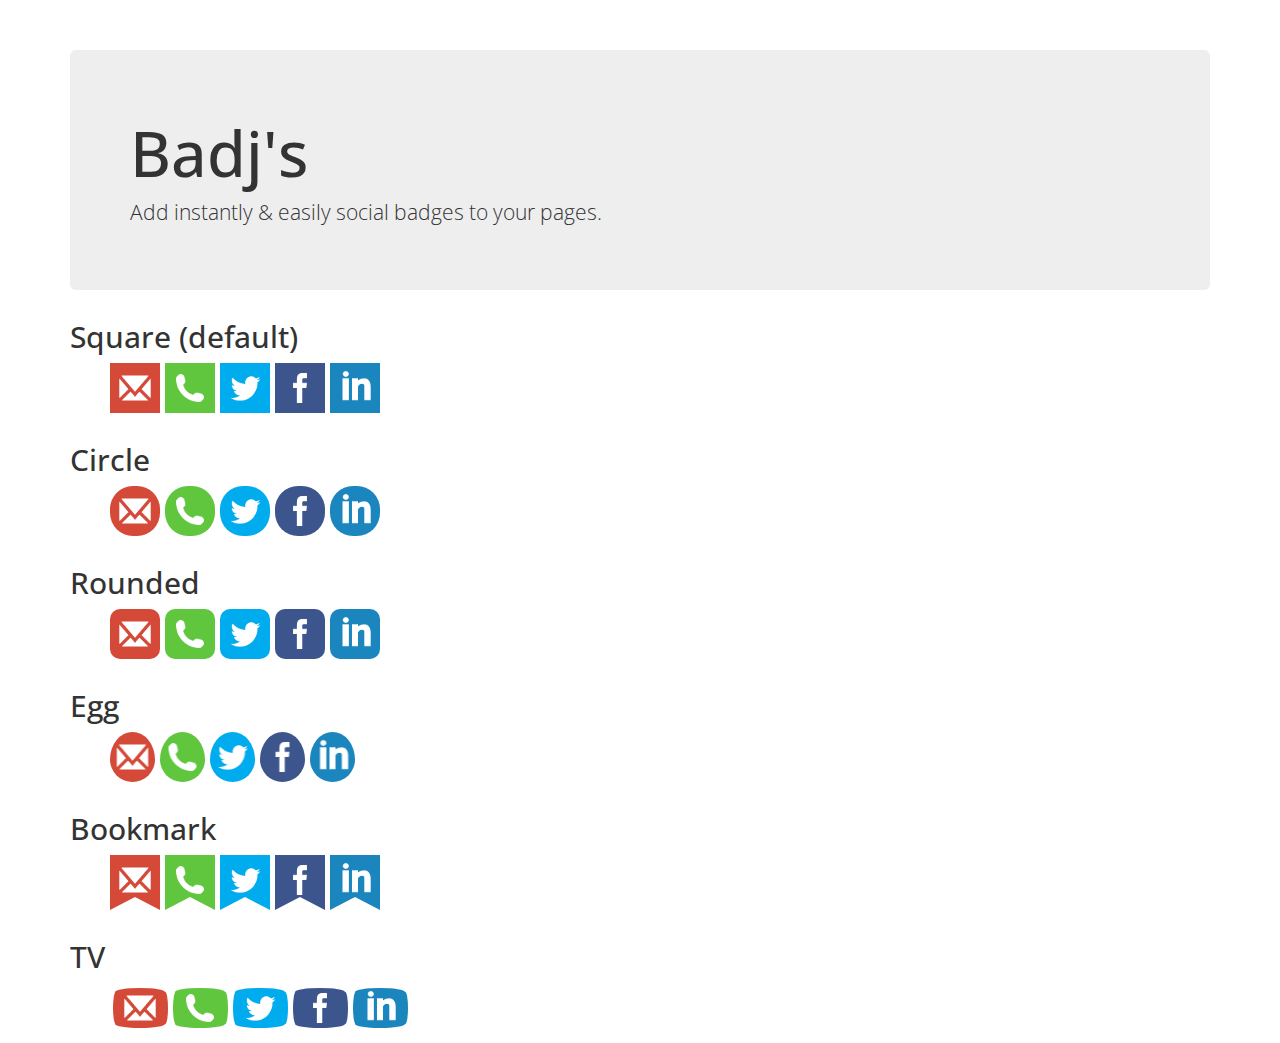
==== docs/index.html @ 65a63002 "Project initialization" ====
<!DOCTYPE html>
<!--[if lt IE 7]>      <html class="no-js lt-ie9 lt-ie8 lt-ie7"> <![endif]-->
<!--[if IE 7]>         <html class="no-js lt-ie9 lt-ie8"> <![endif]-->
<!--[if IE 8]>         <html class="no-js lt-ie9"> <![endif]-->
<!--[if gt IE 8]><!--> <html class="no-js"> <!--<![endif]-->
    <head>
        <meta charset="utf-8">
        <meta http-equiv="X-UA-Compatible" content="IE=edge,chrome=1">
        <title>Badj's - add instantly & easily social badges to your pages</title>
        <meta name="description" content="Add instantly & easily social badges to your pages">
        <meta name="viewport" content="width=device-width">
		
		<!-- Bootstrap -->
		<link href="css/bootstrap.min.css" rel="stylesheet">
		<link href='http://fonts.googleapis.com/css?family=Open+Sans:600,300' rel='stylesheet' type='text/css'>
		
		<!-- Badj's CSS file -->
		<link rel="stylesheet" href="../src/css/badjs.css">
		
		<style>
			body {
				margin-top: 50px;
				font-family: 'Open Sans', sans-serif;
			}
		</style>
    </head>
    <body>
		<div class="container">
			<!-- Main jumbotron for a primary marketing message or call to action -->
			<div class="jumbotron">
				<h1>Badj's</h1>
				<p>Add instantly & easily social badges to your pages.</p>
			</div>
			<h2>Square (default)</h2>
			<ul class="badjs clearfix">
				<li data-badj="mail" data-url="mailto:francois@souin.fr"></li>
				<li data-badj="phone" data-url="#"></li>
				<li data-badj="twitter" data-url="https://twitter.com/fsouin"></li>
				<li data-badj="fb" data-url="#"></li>
				<li data-badj="linkedin" data-url="http://www.linkedin.com/in/fsouin"></li>
			</ul>
			
			<h2>Circle</h2>
			<ul class="badjs circle clearfix">
				<li data-badj="mail" data-url="mailto:francois@souin.fr"></li>
				<li data-badj="phone" data-url="#"></li>
				<li data-badj="twitter" data-url="https://twitter.com/fsouin"></li>
				<li data-badj="fb" data-url="#"></li>
				<li data-badj="linkedin" data-url="http://www.linkedin.com/in/fsouin"></li>
			</ul>
			
			<h2>Rounded</h2>
			<ul class="badjs rounded clearfix">
				<li data-badj="mail" data-url="mailto:francois@souin.fr"></li>
				<li data-badj="phone" data-url="#"></li>
				<li data-badj="twitter" data-url="https://twitter.com/fsouin"></li>
				<li data-badj="fb" data-url="#"></li>
				<li data-badj="linkedin" data-url="http://www.linkedin.com/in/fsouin"></li>
			</ul>
			
			<h2>Egg</h2>
			<ul class="badjs egg clearfix">
				<li data-badj="mail" data-url="mailto:francois@souin.fr"></li>
				<li data-badj="phone" data-url="#"></li>
				<li data-badj="twitter" data-url="https://twitter.com/fsouin"></li>
				<li data-badj="fb" data-url="#"></li>
				<li data-badj="linkedin" data-url="http://www.linkedin.com/in/fsouin"></li>
			</ul>
						
			<h2>Bookmark</h2>
			<ul class="badjs bookmark clearfix">
				<li data-badj="mail" data-url="mailto:francois@souin.fr"></li>
				<li data-badj="phone" data-url="#"></li>
				<li data-badj="twitter" data-url="https://twitter.com/fsouin"></li>
				<li data-badj="fb" data-url="#"></li>
				<li data-badj="linkedin" data-url="http://www.linkedin.com/in/fsouin"></li>
			</ul>
			
			<h2>TV</h2>
			<ul class="badjs tv clearfix">
				<li data-badj="mail" data-url="mailto:francois@souin.fr"></li>
				<li data-badj="phone" data-url="#"></li>
				<li data-badj="twitter" data-url="https://twitter.com/fsouin"></li>
				<li data-badj="fb" data-url="#"></li>
				<li data-badj="linkedin" data-url="http://www.linkedin.com/in/fsouin"></li>
			</ul>
		</div>
		<!-- jQuery (necessary for Bootstrap's JavaScript plugins) -->
		<script src="https://ajax.googleapis.com/ajax/libs/jquery/1.11.1/jquery.min.js"></script>
		<!-- Include all compiled plugins (below), or include individual files as needed -->
		<script src="js/bootstrap.min.js"></script>
		
		<!-- Badj's JS file -->
		<script src="../src/js/jquery.badjs.js"></script>
		
		<script type="text/javascript">
			$(document).ready(function() {
				$('.badjs li').each(function() {
					$(this).badjIt();
				});
			});
		</script>
	</body>
</html>
---- src/css/badjs.css ----
.badjs, .badjs>li {
	margin: none;
	padding: none;
}

.badjs>li {
	list-style-type: none;
	float: left;
	width: 50px;
	height: 50px;
	margin-right: 5px;
	margin-bottom: 10px;
	background-position: center center;
	background-repeat: no-repeat;
}

.badjs.circle>li {
	border-radius: 23px;
}

.badjs.rounded>li {
	border-radius: 10px;
}

.badjs.squared>li {}

.badjs.egg>li { 
	display:block; 
	width: 45px !important;
	height: 50px !important;
	-webkit-border-radius: 25px 25px 25px 25px / 50px 50px 25px 25px; 
	border-radius: 50% 50% 50% 50% / 55% 55% 45% 45%; 
}

.badjs.tv>li { 
	position: relative; 
	width: 50px !important; 
	height: 40px !important;
	margin: 5px;
	border-radius: 50% / 10%; 
	color: white; 
	text-align: center; 
	text-indent: .1em; 
} 

.badjs.tv>li:before { 
	content: ''; 
	position: absolute; 
	top: 10%; 
	bottom: 10%; 
	right: -5%; 
	left: -5%; 
	background: inherit; 
	border-radius: 5% / 50%; 
}

.badjs.bookmark>li { 
	background-position: top center !important;
	width: 50px !important;
	height: 55px !important;
	padding-top: 15px; 
	position: relative; 
	color: white; 
	font-size: 11px; 
	letter-spacing: 0.2em; 
	text-align: center;
	text-transform: uppercase; 
} 

.badjs.bookmark>li:after { 
	content: ""; 
	position: absolute; 
	left: 0; 
	bottom: 0; 
	width: 0; 
	height: 0; 
	border-bottom: 13px solid #fff; 
	border-left: 25px solid transparent; 
	border-right: 25px solid transparent; 
}
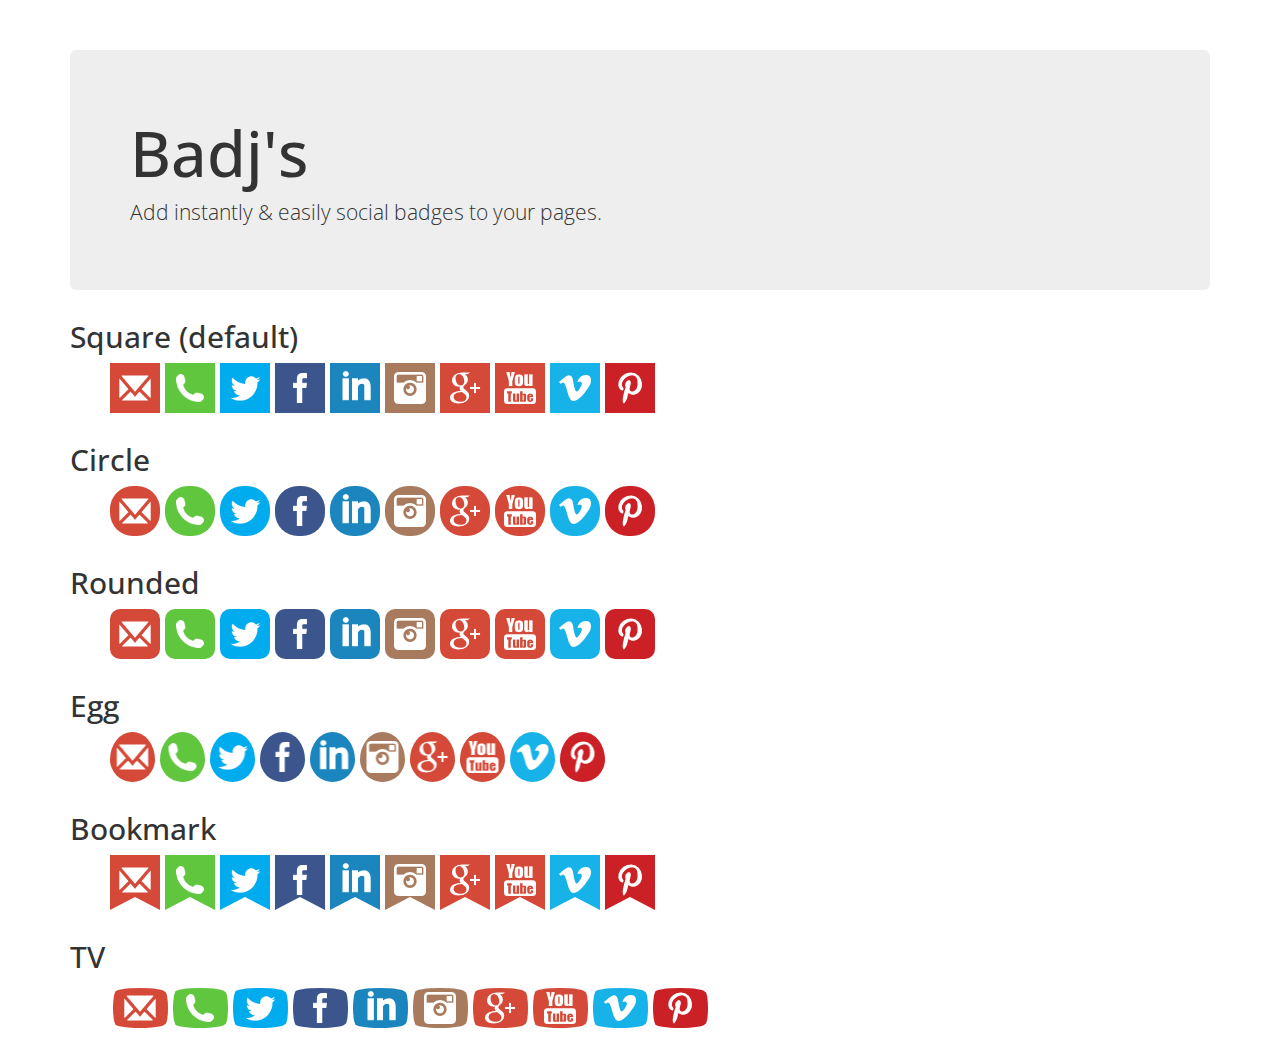
==== commit 06bf8e72: "Update integration examples with new badges (Instagram, G+, Youtube, Vimeo, Pinterest)" ====
--- a/docs/index.html
+++ b/docs/index.html
@@ -38,6 +38,11 @@
 				<li data-badj="twitter" data-url="https://twitter.com/fsouin"></li>
 				<li data-badj="fb" data-url="#"></li>
 				<li data-badj="linkedin" data-url="http://www.linkedin.com/in/fsouin"></li>
+				<li data-badj="instagram" data-url="#"></li>
+        <li data-badj="gplus" data-url="#"></li>
+        <li data-badj="youtube" data-url="#"></li>
+        <li data-badj="vimeo" data-url="#"></li>
+        <li data-badj="pinterest" data-url="#"></li>
 			</ul>
 			
 			<h2>Circle</h2>
@@ -47,6 +52,11 @@
 				<li data-badj="twitter" data-url="https://twitter.com/fsouin"></li>
 				<li data-badj="fb" data-url="#"></li>
 				<li data-badj="linkedin" data-url="http://www.linkedin.com/in/fsouin"></li>
+				<li data-badj="instagram" data-url="#"></li>
+        <li data-badj="gplus" data-url="#"></li>
+        <li data-badj="youtube" data-url="#"></li>
+        <li data-badj="vimeo" data-url="#"></li>
+        <li data-badj="pinterest" data-url="#"></li>
 			</ul>
 			
 			<h2>Rounded</h2>
@@ -56,6 +66,11 @@
 				<li data-badj="twitter" data-url="https://twitter.com/fsouin"></li>
 				<li data-badj="fb" data-url="#"></li>
 				<li data-badj="linkedin" data-url="http://www.linkedin.com/in/fsouin"></li>
+				<li data-badj="instagram" data-url="#"></li>
+        <li data-badj="gplus" data-url="#"></li>
+        <li data-badj="youtube" data-url="#"></li>
+        <li data-badj="vimeo" data-url="#"></li>
+        <li data-badj="pinterest" data-url="#"></li>
 			</ul>
 			
 			<h2>Egg</h2>
@@ -65,6 +80,11 @@
 				<li data-badj="twitter" data-url="https://twitter.com/fsouin"></li>
 				<li data-badj="fb" data-url="#"></li>
 				<li data-badj="linkedin" data-url="http://www.linkedin.com/in/fsouin"></li>
+				<li data-badj="instagram" data-url="#"></li>
+        <li data-badj="gplus" data-url="#"></li>
+        <li data-badj="youtube" data-url="#"></li>
+        <li data-badj="vimeo" data-url="#"></li>
+        <li data-badj="pinterest" data-url="#"></li>
 			</ul>
 						
 			<h2>Bookmark</h2>
@@ -74,6 +94,11 @@
 				<li data-badj="twitter" data-url="https://twitter.com/fsouin"></li>
 				<li data-badj="fb" data-url="#"></li>
 				<li data-badj="linkedin" data-url="http://www.linkedin.com/in/fsouin"></li>
+				<li data-badj="instagram" data-url="#"></li>
+        <li data-badj="gplus" data-url="#"></li>
+        <li data-badj="youtube" data-url="#"></li>
+        <li data-badj="vimeo" data-url="#"></li>
+        <li data-badj="pinterest" data-url="#"></li>
 			</ul>
 			
 			<h2>TV</h2>
@@ -83,6 +108,11 @@
 				<li data-badj="twitter" data-url="https://twitter.com/fsouin"></li>
 				<li data-badj="fb" data-url="#"></li>
 				<li data-badj="linkedin" data-url="http://www.linkedin.com/in/fsouin"></li>
+				<li data-badj="instagram" data-url="#"></li>
+        <li data-badj="gplus" data-url="#"></li>
+        <li data-badj="youtube" data-url="#"></li>
+        <li data-badj="vimeo" data-url="#"></li>
+        <li data-badj="pinterest" data-url="#"></li>
 			</ul>
 		</div>
 		<!-- jQuery (necessary for Bootstrap's JavaScript plugins) -->
